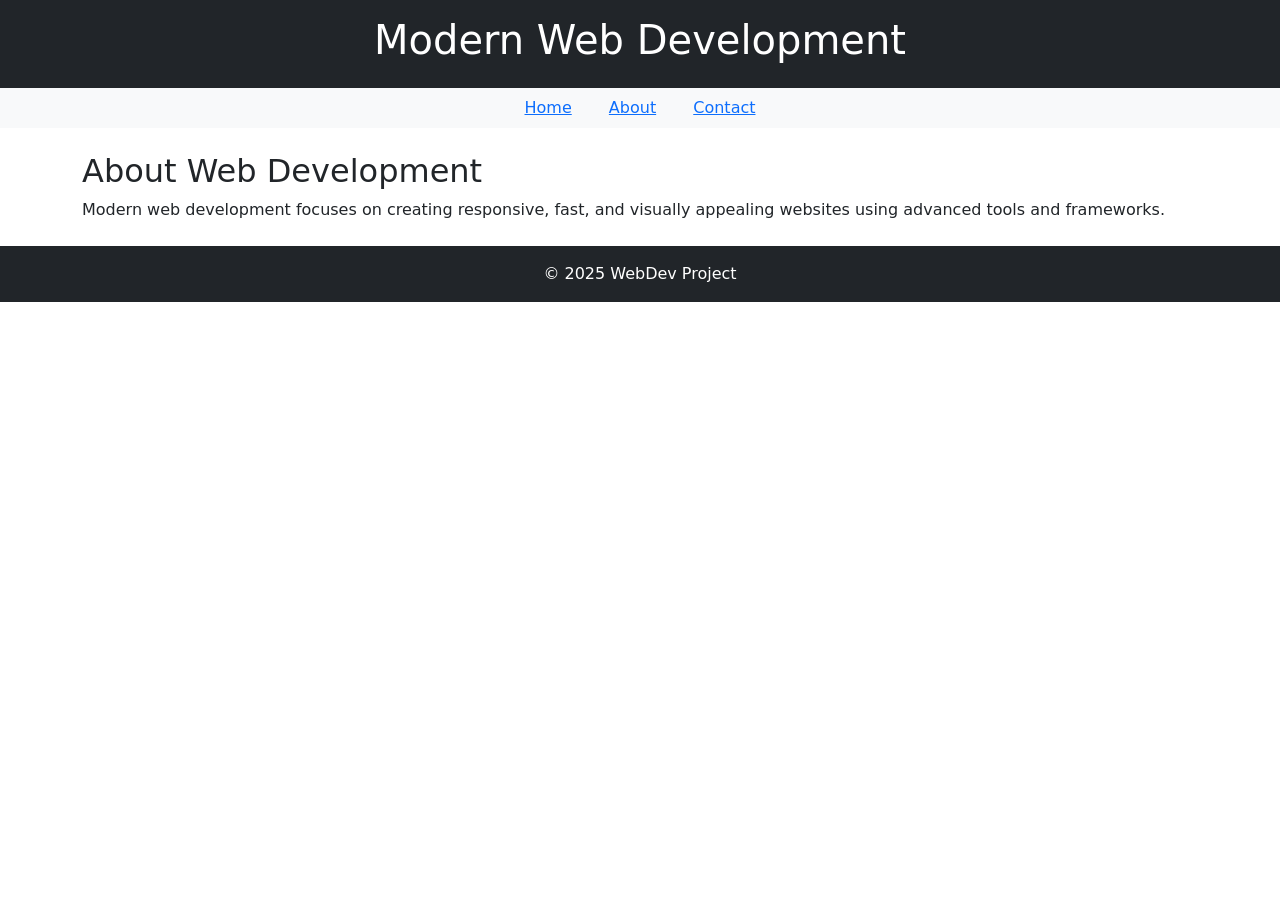
==== index.html @ 106eadf9 "Add base version of webpage" ====
<!DOCTYPE html>
<html lang="en">
<head>
    <meta charset="UTF-8" />
    <meta name="viewport" content="width=device-width, initial-scale=1.0" />
    <title>Modern Web Development</title>
    <link href="https://cdn.jsdelivr.net/npm/bootstrap@5.3.2/dist/css/bootstrap.min.css" rel="stylesheet" />
</head>
<body>

<header class="p-3 bg-dark text-white text-center">
    <h1>Modern Web Development</h1>
</header>

<nav class="bg-light p-2 text-center">
    <a href="#" class="mx-3">Home</a>
    <a href="#" class="mx-3">About</a>
    <a href="#" class="mx-3">Contact</a>
</nav>

<main class="container mt-4">
    <h2>About Web Development</h2>
    <p>Modern web development focuses on creating responsive, fast, and visually appealing websites using advanced tools and frameworks.</p>
</main>

<footer class="text-center bg-dark text-white p-3 mt-4">
    © 2025 WebDev Project
</footer>

</body>
</html>
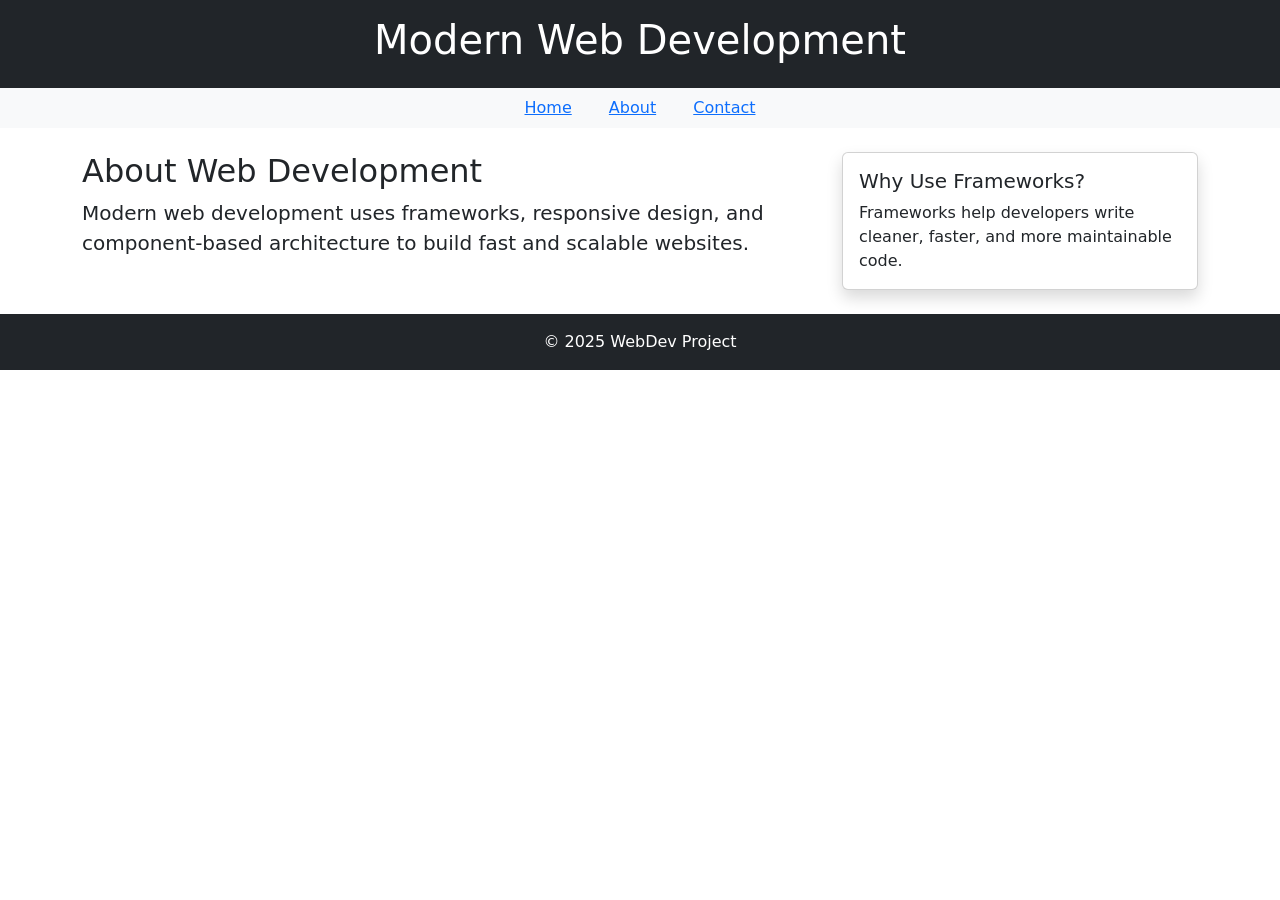
==== commit fdaae4f8: "Enhance webpage layout with responsive Bootstrap styling" ====
--- a/index.html
+++ b/index.html
@@ -19,8 +19,26 @@
 </nav>
 
 <main class="container mt-4">
-    <h2>About Web Development</h2>
-    <p>Modern web development focuses on creating responsive, fast, and visually appealing websites using advanced tools and frameworks.</p>
+    <div class="row">
+        <div class="col-md-8">
+            <h2>About Web Development</h2>
+            <p class="lead">
+                Modern web development uses frameworks, responsive design, and 
+                component-based architecture to build fast and scalable websites.
+            </p>
+        </div>
+
+        <div class="col-md-4">
+            <div class="card shadow">
+                <div class="card-body">
+                    <h5 class="card-title">Why Use Frameworks?</h5>
+                    <p class="card-text">
+                        Frameworks help developers write cleaner, faster, and more maintainable code.
+                    </p>
+                </div>
+            </div>
+        </div>
+    </div>
 </main>
 
 <footer class="text-center bg-dark text-white p-3 mt-4">
@@ -29,3 +47,4 @@
 
 </body>
 </html>
+
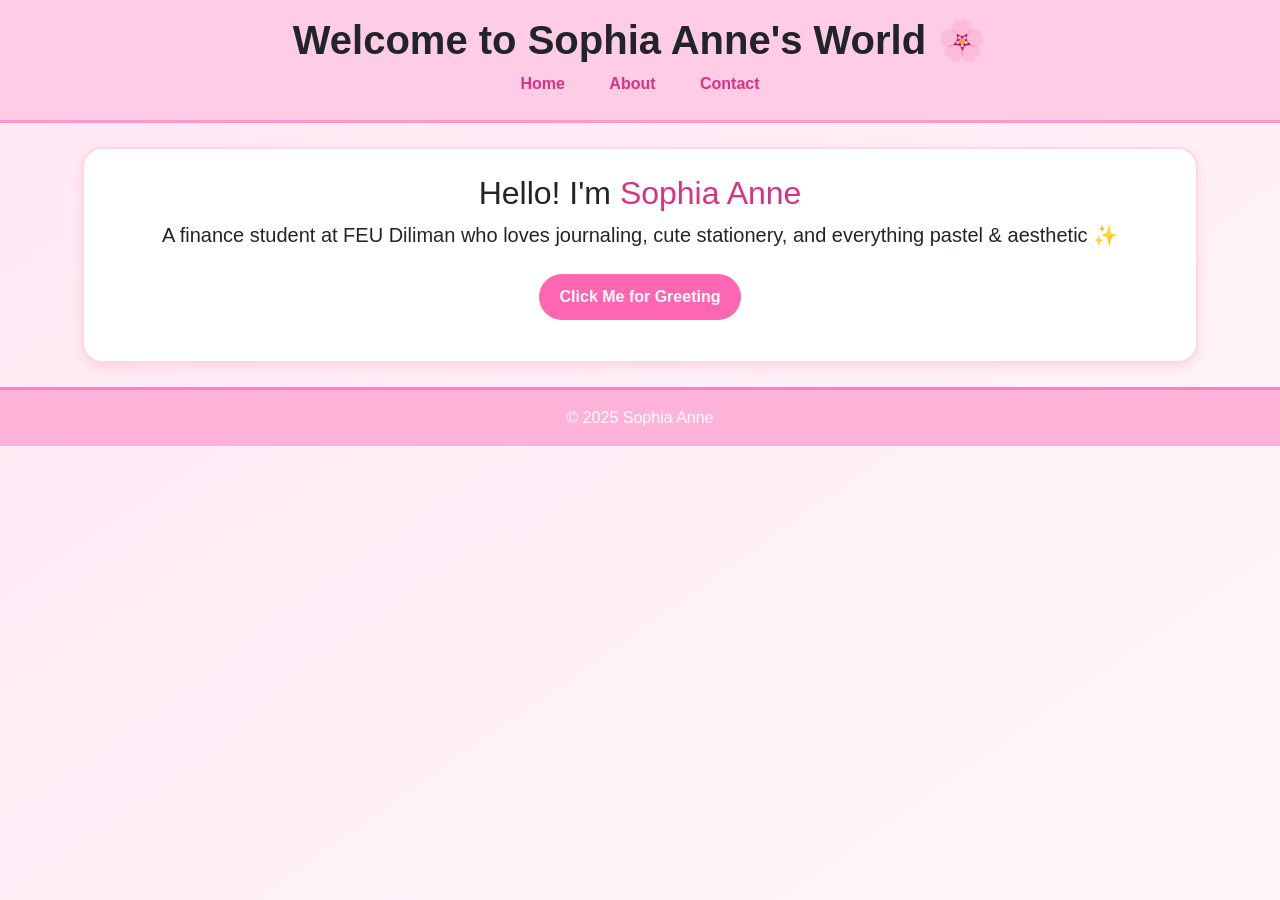
==== commit adbfdecb: "Add all website files" ====
--- a/index.html
+++ b/index.html
@@ -1,50 +1,40 @@
 <!DOCTYPE html>
 <html lang="en">
 <head>
-    <meta charset="UTF-8" />
-    <meta name="viewport" content="width=device-width, initial-scale=1.0" />
-    <title>Modern Web Development</title>
-    <link href="https://cdn.jsdelivr.net/npm/bootstrap@5.3.2/dist/css/bootstrap.min.css" rel="stylesheet" />
+    <meta charset="UTF-8">
+    <meta name="viewport" content="width=device-width, initial-scale=1.0">
+    <meta name="description" content="Sophia Anne's personal finance and creative website.">
+    <title>Sophia Anne - Home</title>
+    <link href="https://cdn.jsdelivr.net/npm/bootstrap@5.3.2/dist/css/bootstrap.min.css" rel="stylesheet">
+    <link rel="stylesheet" href="cssstyle.css">
 </head>
+
 <body>
-
-<header class="p-3 bg-dark text-white text-center">
-    <h1>Modern Web Development</h1>
+<header class="p-3 text-center">
+    <h1 class="fw-bold">Welcome to Sophia Anne's World 🌸</h1>
+    <nav class="my-2">
+        <a href="Home.html" class="mx-2">Home</a>
+        <a href="About.html" class="mx-2">About</a>
+        <a href="Contact.html" class="mx-2">Contact</a>
+    </nav>
 </header>
 
-<nav class="bg-light p-2 text-center">
-    <a href="#" class="mx-3">Home</a>
-    <a href="#" class="mx-3">About</a>
-    <a href="#" class="mx-3">Contact</a>
-</nav>
-
 <main class="container mt-4">
-    <div class="row">
-        <div class="col-md-8">
-            <h2>About Web Development</h2>
-            <p class="lead">
-                Modern web development uses frameworks, responsive design, and 
-                component-based architecture to build fast and scalable websites.
-            </p>
-        </div>
-
-        <div class="col-md-4">
-            <div class="card shadow">
-                <div class="card-body">
-                    <h5 class="card-title">Why Use Frameworks?</h5>
-                    <p class="card-text">
-                        Frameworks help developers write cleaner, faster, and more maintainable code.
-                    </p>
-                </div>
-            </div>
-        </div>
+    <div class="card-box text-center">
+        <h2>Hello! I'm <span style="color:#d63384;">Sophia Anne</span></h2>
+        <p class="lead">
+            A finance student at FEU Diliman who loves journaling, cute stationery,  
+            and everything pastel & aesthetic ✨
+        </p>
+        <button id="greetBtn" class="btn btn-pink mt-2">Click Me for Greeting</button>
+        <p id="greeting" class="mt-3 fw-bold"></p>
     </div>
 </main>
 
-<footer class="text-center bg-dark text-white p-3 mt-4">
-    © 2025 WebDev Project
+<footer class="text-center text-white p-3 mt-4">
+    © 2025 Sophia Anne
 </footer>
 
+<script src="jsscript.js"></script>
 </body>
-</html>
-
+</html>
--- a/cssstyle.css
+++ b/cssstyle.css
@@ -0,0 +1,57 @@
+body {
+    font-family: 'Poppins', Arial, sans-serif;
+    background: linear-gradient(to bottom right, #ffe6f2, #fff7fc);
+    min-height: 100vh;
+    padding-bottom: 50px;
+}
+
+header {
+    background: #ffcce6;
+    border-bottom: 3px solid #ff99cc;
+}
+
+nav a {
+    text-decoration: none;
+    color: #d63384;
+    font-weight: 600;
+    padding: 8px 12px;
+    border-radius: 8px;
+}
+
+nav a:hover {
+    background-color: #ffb3d9;
+}
+
+.card-box {
+    background: white;
+    border-radius: 20px;
+    padding: 25px;
+    box-shadow: 0 4px 10px rgba(255, 182, 193, 0.4);
+    border: 2px solid #ffd6e8;
+    margin-top: 20px;
+}
+
+.btn-pink {
+    background-color: #ff66b2;
+    color: white;
+    border-radius: 30px;
+    font-weight: bold;
+    padding: 10px 20px;
+}
+
+.btn-pink:hover {
+    background-color: #ff3385;
+}
+
+footer {
+    background: #ffb3d9;
+    border-top: 3px solid #ff80bf;
+}
+
+ul li {
+    background: #ffe6f5;
+    padding: 8px;
+    margin-bottom: 6px;
+    border-radius: 10px;
+    border: 1px solid #ffb3d9;
+}
